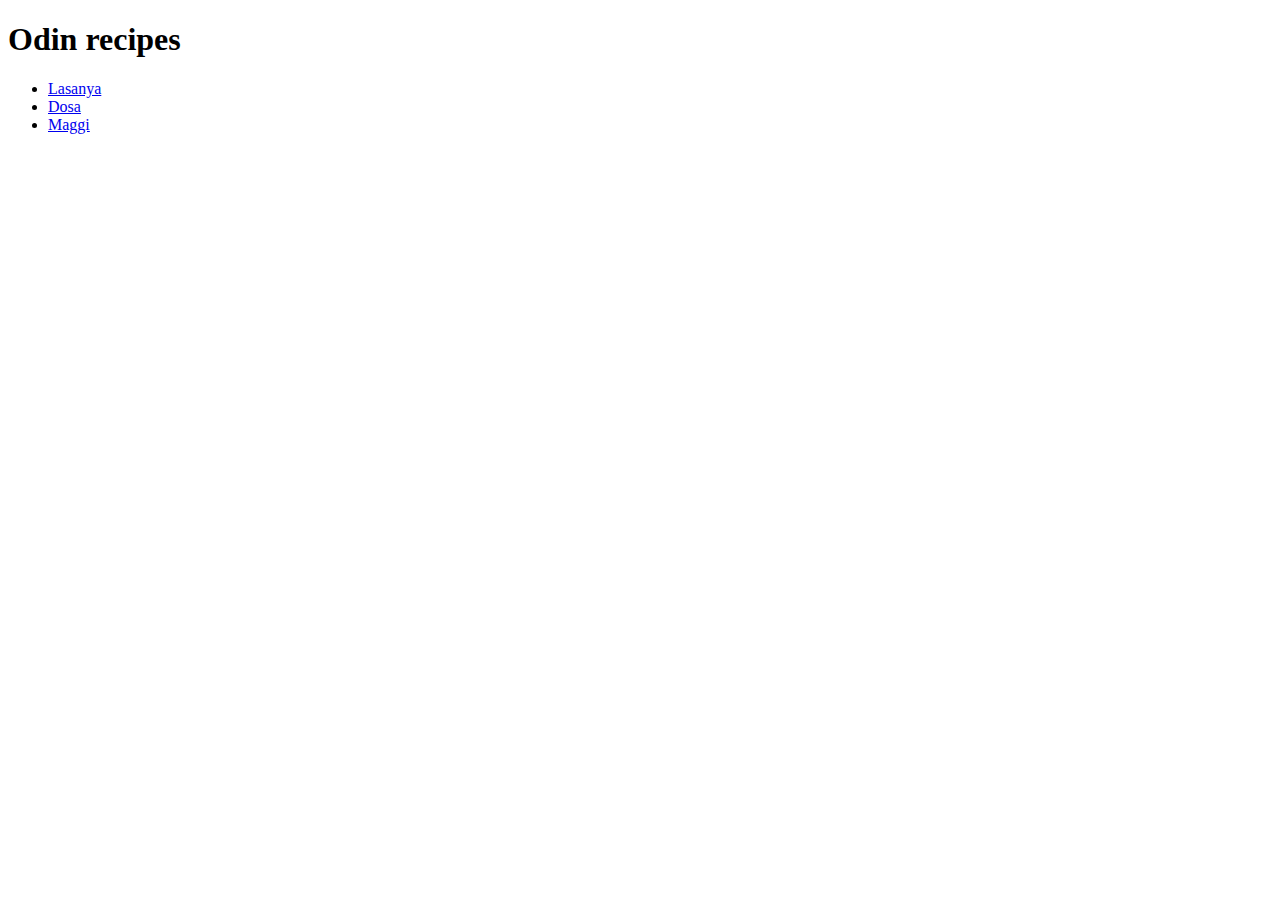
==== index.html @ 08a3ed11 "Add recipes" ====
<!DOCTYPE html>
<html lang="en">
    <head>
        <meta charset="utf-8">
        <title>odin-recipes</title>
    </head>
    <body>
        <h1>Odin recipes</h1>
        <ul>
            <li><a href="./recipes/lasanya.html">Lasanya</a></li>
            <li><a href="./recipes/dosa.html">Dosa</a></li>
            <li><a href="./recipes/maggi.html">Maggi</a></li>

        </ul>
        

    </body>
</html>
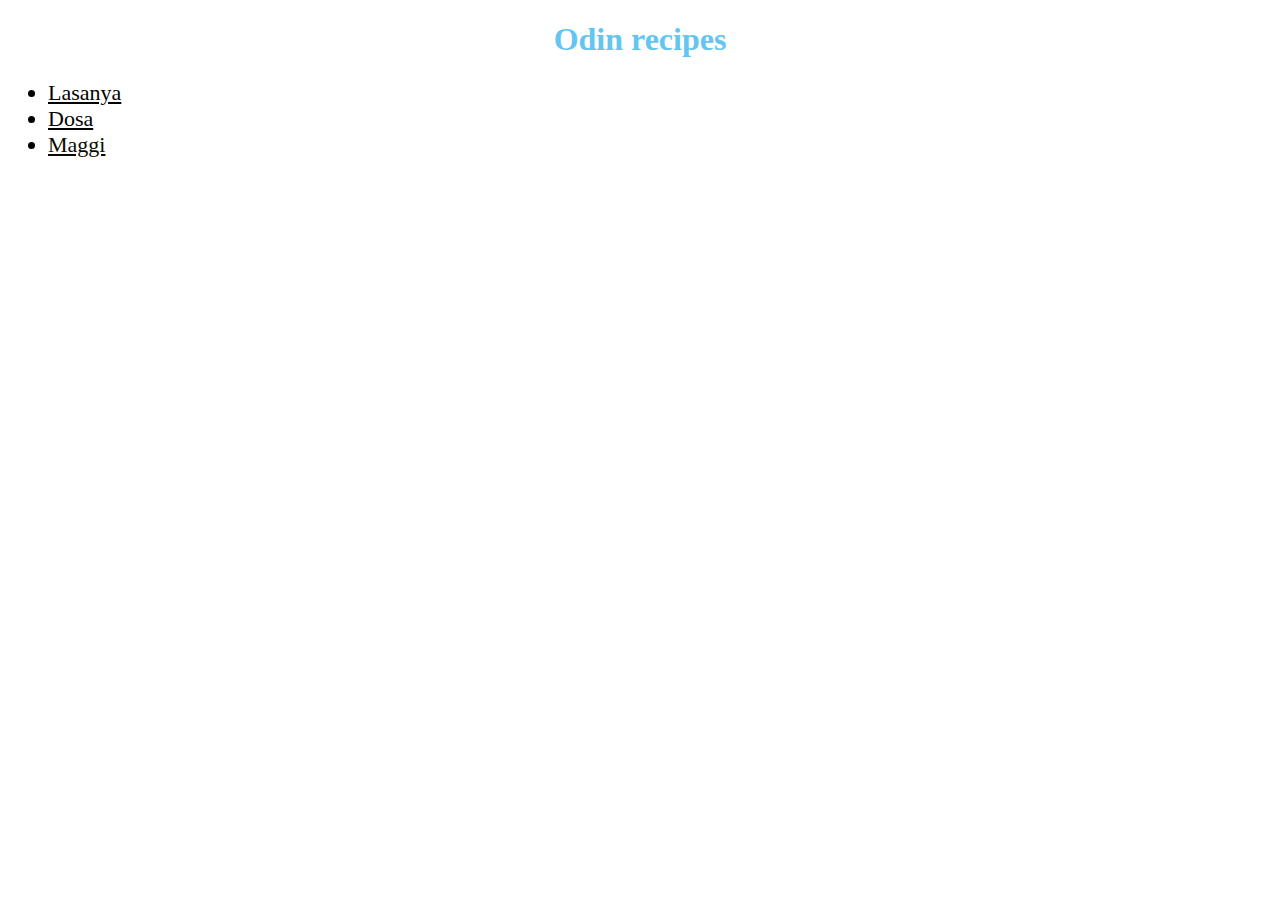
==== commit b488ac34: "edit index.html style.css" ====
--- a/index.html
+++ b/index.html
@@ -3,16 +3,17 @@
     <head>
         <meta charset="utf-8">
         <title>odin-recipes</title>
+        <link rel="stylesheet" href="style.css">
     </head>
     <body>
-        <h1>Odin recipes</h1>
+        <h1 style="color:rgb(100, 198, 240);text-align: center;">Odin recipes</h1>
         <ul>
-            <li><a href="./recipes/lasanya.html">Lasanya</a></li>
-            <li><a href="./recipes/dosa.html">Dosa</a></li>
-            <li><a href="./recipes/maggi.html">Maggi</a></li>
+            <li><a href="./recipes/lasanya.html" class="a1">Lasanya</a></li>
+            <li><a href="./recipes/dosa.html" class="a2">Dosa</a></li>
+            <li><a href="./recipes/maggi.html" class="a3">Maggi</a></li>
 
         </ul>
-        
+
 
     </body>
 </html>--- a/style.css
+++ b/style.css
@@ -0,0 +1,13 @@
+li{
+    font-size:22px;
+    font-family:"Times New Roman",serif;
+}
+.a1{
+    color:rgb(1, 1, 0);
+}
+.a2{
+    color:rgb(0, 2, 2);
+}
+.a3{
+    color:rgb(11, 11, 0);
+}